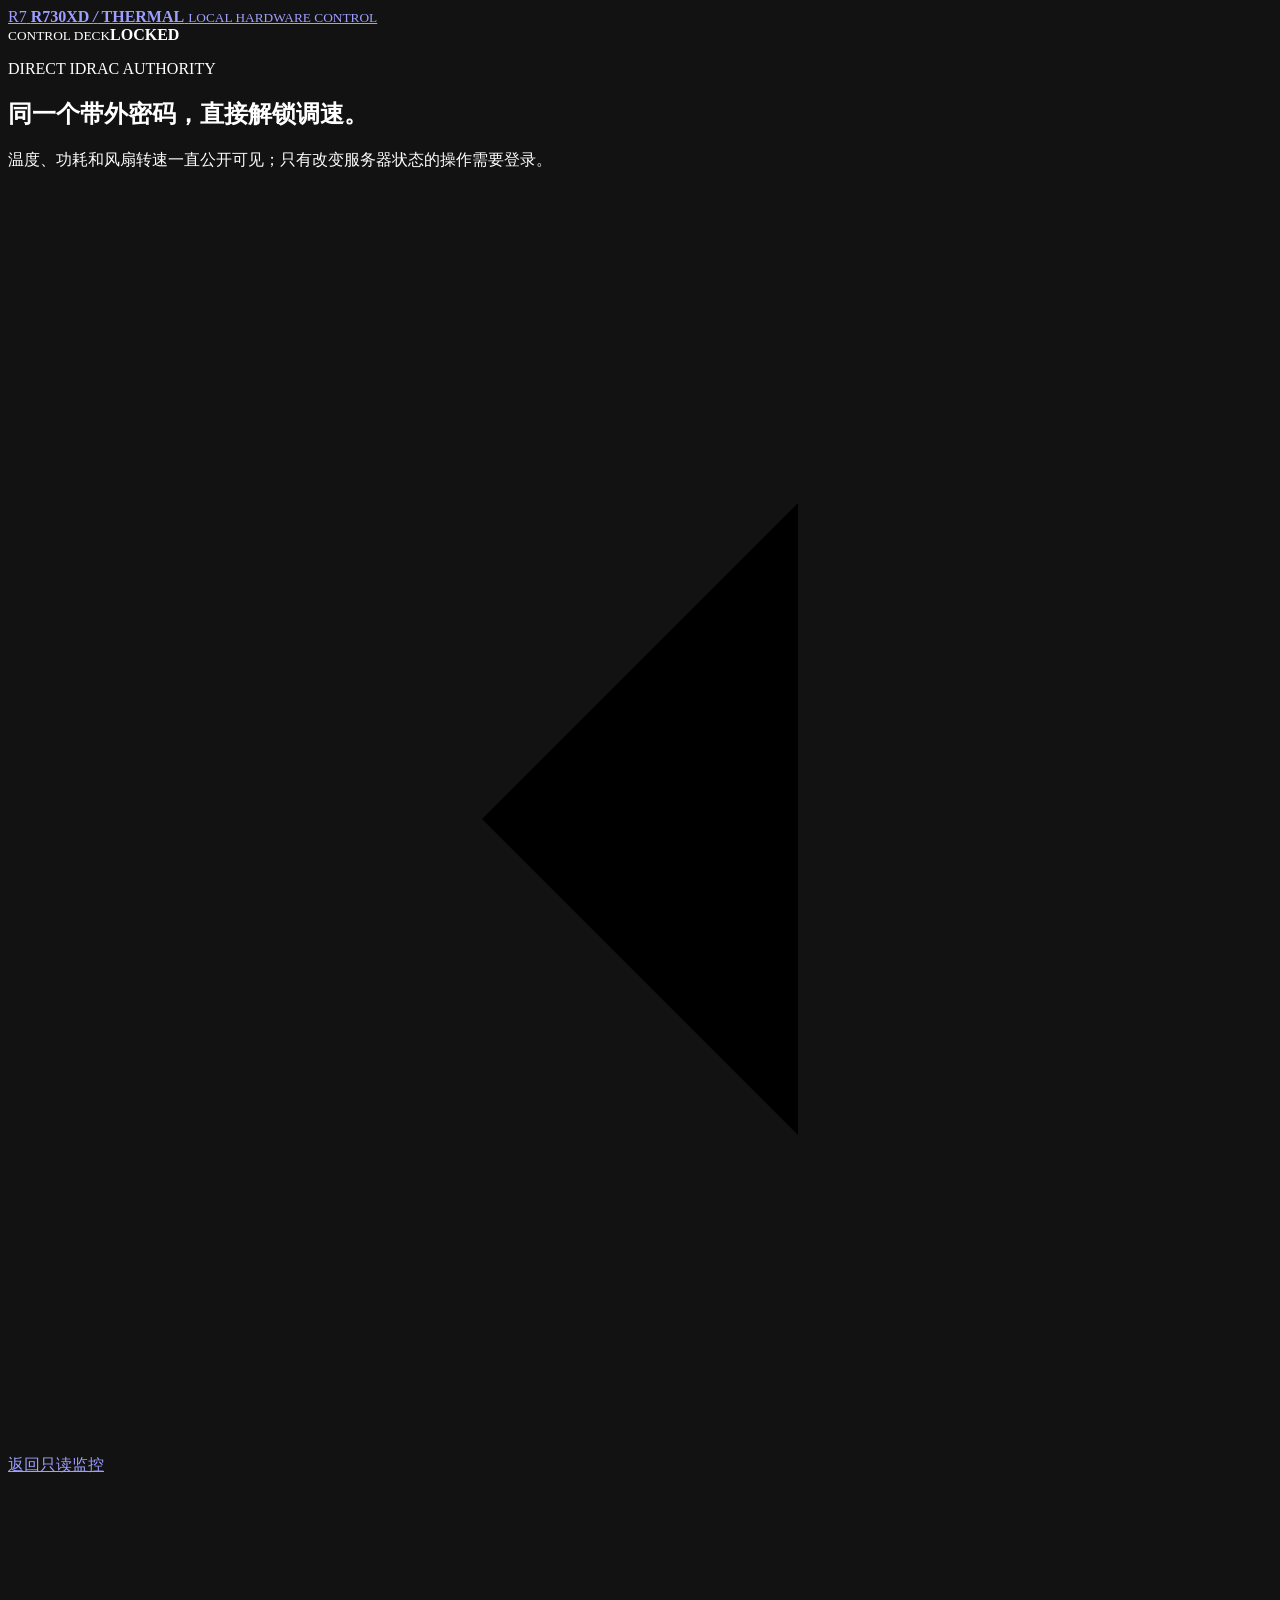
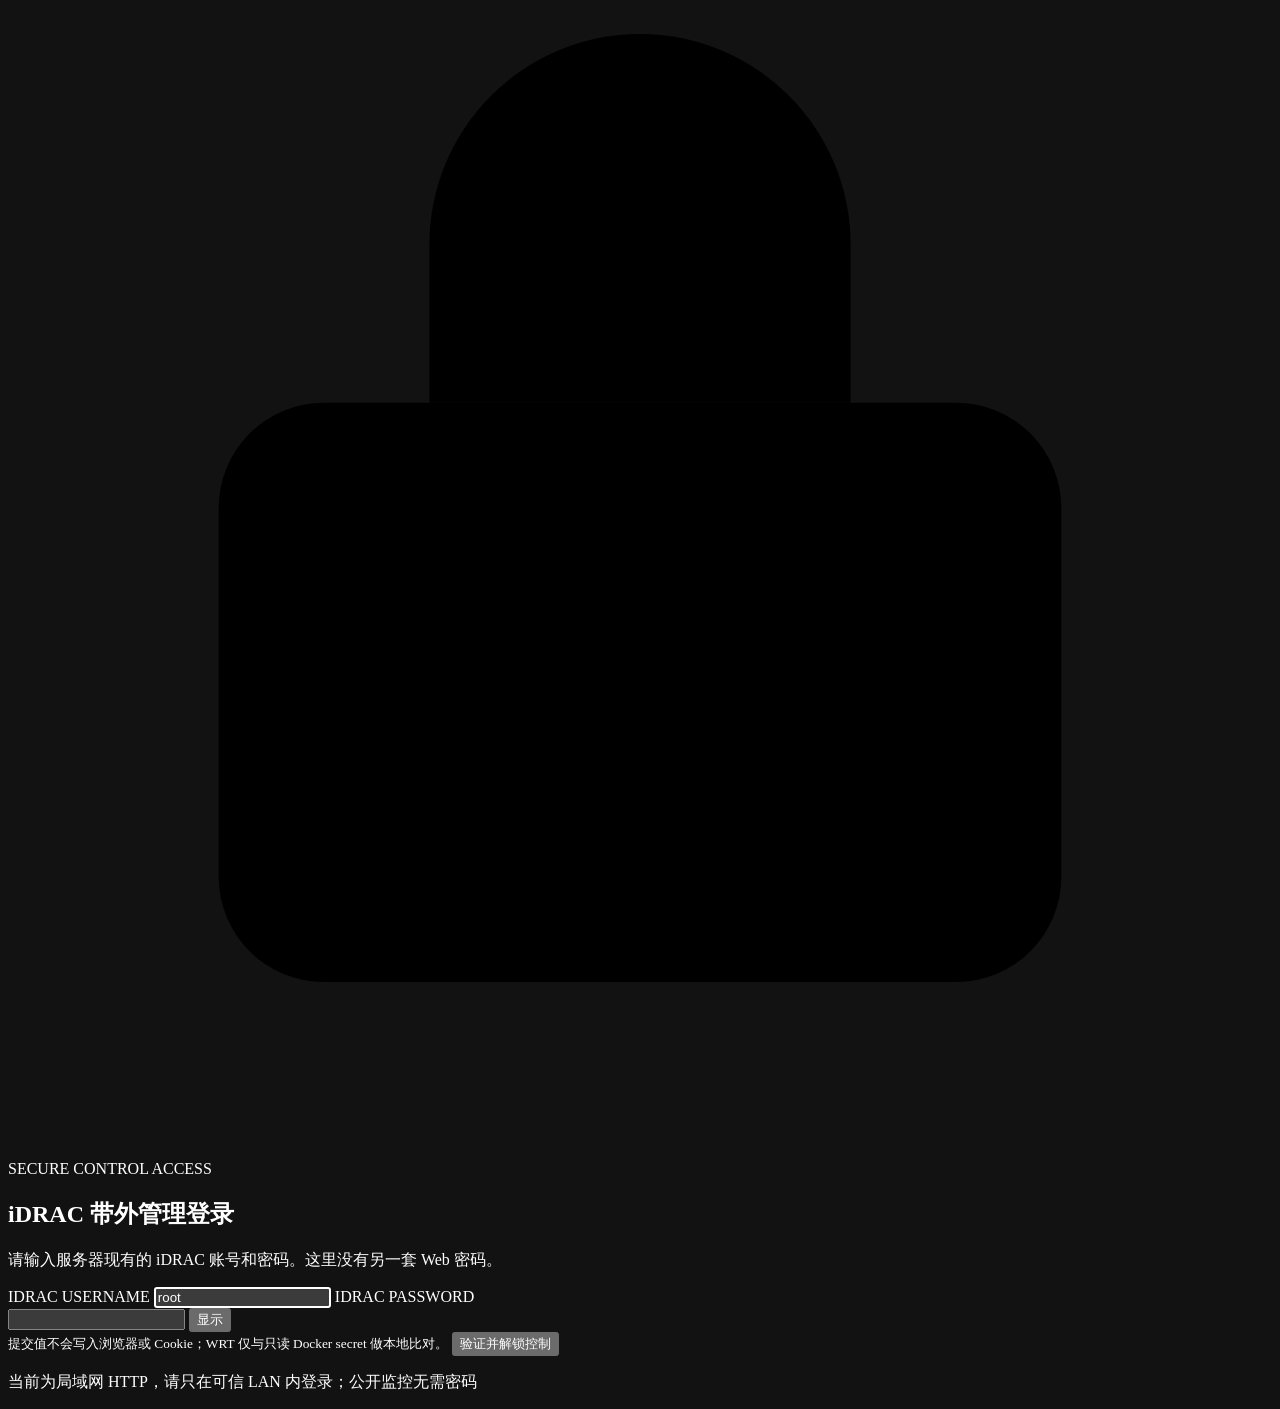
==== webapp/templates/login.html @ 5dfc96e8 "Publish R730xd fan control console" ====
<!doctype html>
<html lang="zh-CN">
<head>
  <meta charset="utf-8">
  <meta name="viewport" content="width=device-width, initial-scale=1, viewport-fit=cover">
  <meta name="color-scheme" content="dark">
  <meta name="theme-color" content="#071018">
  <title>iDRAC 带外管理登录 · R730XD</title>
  <link rel="stylesheet" href="/static/app.css">
</head>
<body class="login-page">
  <div class="ambient-grid" aria-hidden="true"></div>
  <main class="login-shell">
    <section class="login-aside">
      <a class="brand-lockup" href="/" aria-label="返回只读监控">
        <span class="brand-mark" aria-hidden="true">R7</span>
        <span class="brand-copy">
          <strong>R730XD <i>/</i> THERMAL</strong>
          <small>LOCAL HARDWARE CONTROL</small>
        </span>
      </a>
      <div class="login-remote" aria-hidden="true">
        <span class="remote-led"></span>
        <div class="remote-screen"><small>CONTROL DECK</small><strong>LOCKED</strong><i></i></div>
        <div class="remote-dial"><span></span></div>
        <div class="remote-keys"><i></i><i></i><i></i></div>
      </div>
      <div class="login-aside-copy">
        <p class="eyebrow">DIRECT IDRAC AUTHORITY</p>
        <h1>同一个带外密码，直接解锁调速。</h1>
        <p>温度、功耗和风扇转速一直公开可见；只有改变服务器状态的操作需要登录。</p>
      </div>
    </section>

    <section class="login-card" aria-labelledby="loginHeading">
      <a class="back-monitor-link" href="/">
        <svg viewBox="0 0 24 24" aria-hidden="true"><path d="m15 18-6-6 6-6"/></svg>
        返回只读监控
      </a>
      <div class="login-lock-icon" aria-hidden="true">
        <svg viewBox="0 0 24 24"><rect x="4" y="10" width="16" height="11" rx="2"/><path d="M8 10V7a4 4 0 0 1 8 0v3"/></svg>
      </div>
      <p class="eyebrow">SECURE CONTROL ACCESS</p>
      <h2 id="loginHeading">iDRAC 带外管理登录</h2>
      <p class="login-intro">请输入服务器现有的 iDRAC 账号和密码。这里没有另一套 Web 密码。</p>
      <form id="loginForm" autocomplete="on">
        <label>
          <span>IDRAC USERNAME</span>
          <input id="loginUsername" name="username" type="text" value="root" autocomplete="username" required autofocus>
        </label>
        <label>
          <span>IDRAC PASSWORD</span>
          <div class="password-field">
            <input id="loginPassword" name="password" type="password" autocomplete="current-password" required>
            <button id="toggleLoginPassword" type="button" aria-label="显示密码">显示</button>
          </div>
          <small class="credential-hint">提交值不会写入浏览器或 Cookie；WRT 仅与只读 Docker secret 做本地比对。</small>
        </label>
        <p id="loginError" class="form-error" role="alert" hidden></p>
        <button id="loginButton" class="button primary login-button" type="submit">
          验证并解锁控制
        </button>
      </form>
      <p class="login-footnote"><span></span>当前为局域网 HTTP，请只在可信 LAN 内登录；公开监控无需密码</p>
    </section>
  </main>
  <script src="/static/login.js" defer></script>
</body>
</html>
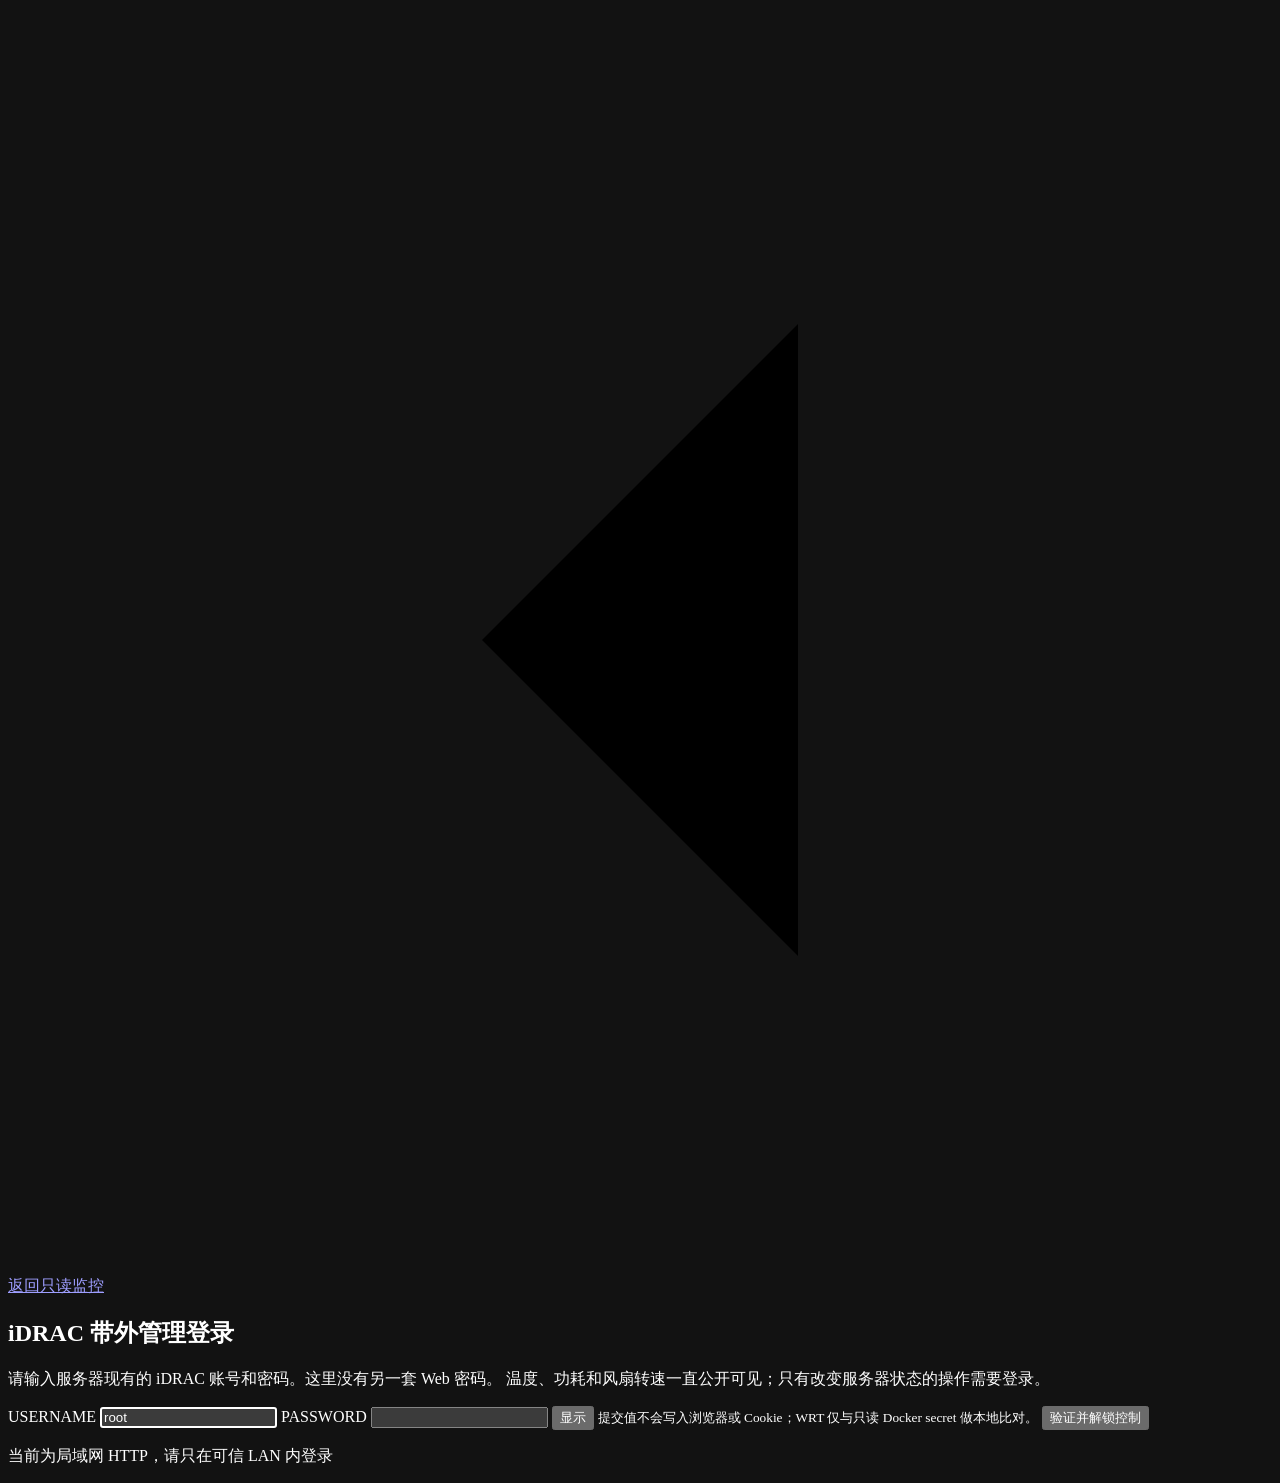
==== commit 6a392936: "两端统一近黑单色设计语言，按第一性原理删除装饰元素，SDR 加中文注解 (D-014, D-017, T-008, T-011) 界面改为近黑单色，颜色只表示报警：琥珀=warning、红=criti" ====
--- a/webapp/templates/login.html
+++ b/webapp/templates/login.html
@@ -4,64 +4,42 @@
   <meta charset="utf-8">
   <meta name="viewport" content="width=device-width, initial-scale=1, viewport-fit=cover">
   <meta name="color-scheme" content="dark">
-  <meta name="theme-color" content="#071018">
-  <title>iDRAC 带外管理登录 · R730XD</title>
+  <meta name="theme-color" content="#0a0a0a">
+  <title>iDRAC 登录 · R730XD</title>
   <link rel="stylesheet" href="/static/app.css">
 </head>
 <body class="login-page">
-  <div class="ambient-grid" aria-hidden="true"></div>
   <main class="login-shell">
-    <section class="login-aside">
-      <a class="brand-lockup" href="/" aria-label="返回只读监控">
-        <span class="brand-mark" aria-hidden="true">R7</span>
-        <span class="brand-copy">
-          <strong>R730XD <i>/</i> THERMAL</strong>
-          <small>LOCAL HARDWARE CONTROL</small>
-        </span>
-      </a>
-      <div class="login-remote" aria-hidden="true">
-        <span class="remote-led"></span>
-        <div class="remote-screen"><small>CONTROL DECK</small><strong>LOCKED</strong><i></i></div>
-        <div class="remote-dial"><span></span></div>
-        <div class="remote-keys"><i></i><i></i><i></i></div>
-      </div>
-      <div class="login-aside-copy">
-        <p class="eyebrow">DIRECT IDRAC AUTHORITY</p>
-        <h1>同一个带外密码，直接解锁调速。</h1>
-        <p>温度、功耗和风扇转速一直公开可见；只有改变服务器状态的操作需要登录。</p>
-      </div>
-    </section>
-
     <section class="login-card" aria-labelledby="loginHeading">
       <a class="back-monitor-link" href="/">
         <svg viewBox="0 0 24 24" aria-hidden="true"><path d="m15 18-6-6 6-6"/></svg>
         返回只读监控
       </a>
-      <div class="login-lock-icon" aria-hidden="true">
-        <svg viewBox="0 0 24 24"><rect x="4" y="10" width="16" height="11" rx="2"/><path d="M8 10V7a4 4 0 0 1 8 0v3"/></svg>
-      </div>
-      <p class="eyebrow">SECURE CONTROL ACCESS</p>
+
       <h2 id="loginHeading">iDRAC 带外管理登录</h2>
-      <p class="login-intro">请输入服务器现有的 iDRAC 账号和密码。这里没有另一套 Web 密码。</p>
+      <p class="login-intro">
+        请输入服务器现有的 iDRAC 账号和密码。这里没有另一套 Web 密码。
+        温度、功耗和风扇转速一直公开可见；只有改变服务器状态的操作需要登录。
+      </p>
+
       <form id="loginForm" autocomplete="on">
         <label>
-          <span>IDRAC USERNAME</span>
+          <span>USERNAME</span>
           <input id="loginUsername" name="username" type="text" value="root" autocomplete="username" required autofocus>
         </label>
         <label>
-          <span>IDRAC PASSWORD</span>
-          <div class="password-field">
+          <span>PASSWORD</span>
+          <span class="password-field">
             <input id="loginPassword" name="password" type="password" autocomplete="current-password" required>
             <button id="toggleLoginPassword" type="button" aria-label="显示密码">显示</button>
-          </div>
+          </span>
           <small class="credential-hint">提交值不会写入浏览器或 Cookie；WRT 仅与只读 Docker secret 做本地比对。</small>
         </label>
         <p id="loginError" class="form-error" role="alert" hidden></p>
-        <button id="loginButton" class="button primary login-button" type="submit">
-          验证并解锁控制
-        </button>
+        <button id="loginButton" class="button primary login-button" type="submit">验证并解锁控制</button>
       </form>
-      <p class="login-footnote"><span></span>当前为局域网 HTTP，请只在可信 LAN 内登录；公开监控无需密码</p>
+
+      <p class="login-footnote"><span></span>当前为局域网 HTTP，请只在可信 LAN 内登录</p>
     </section>
   </main>
   <script src="/static/login.js" defer></script>
